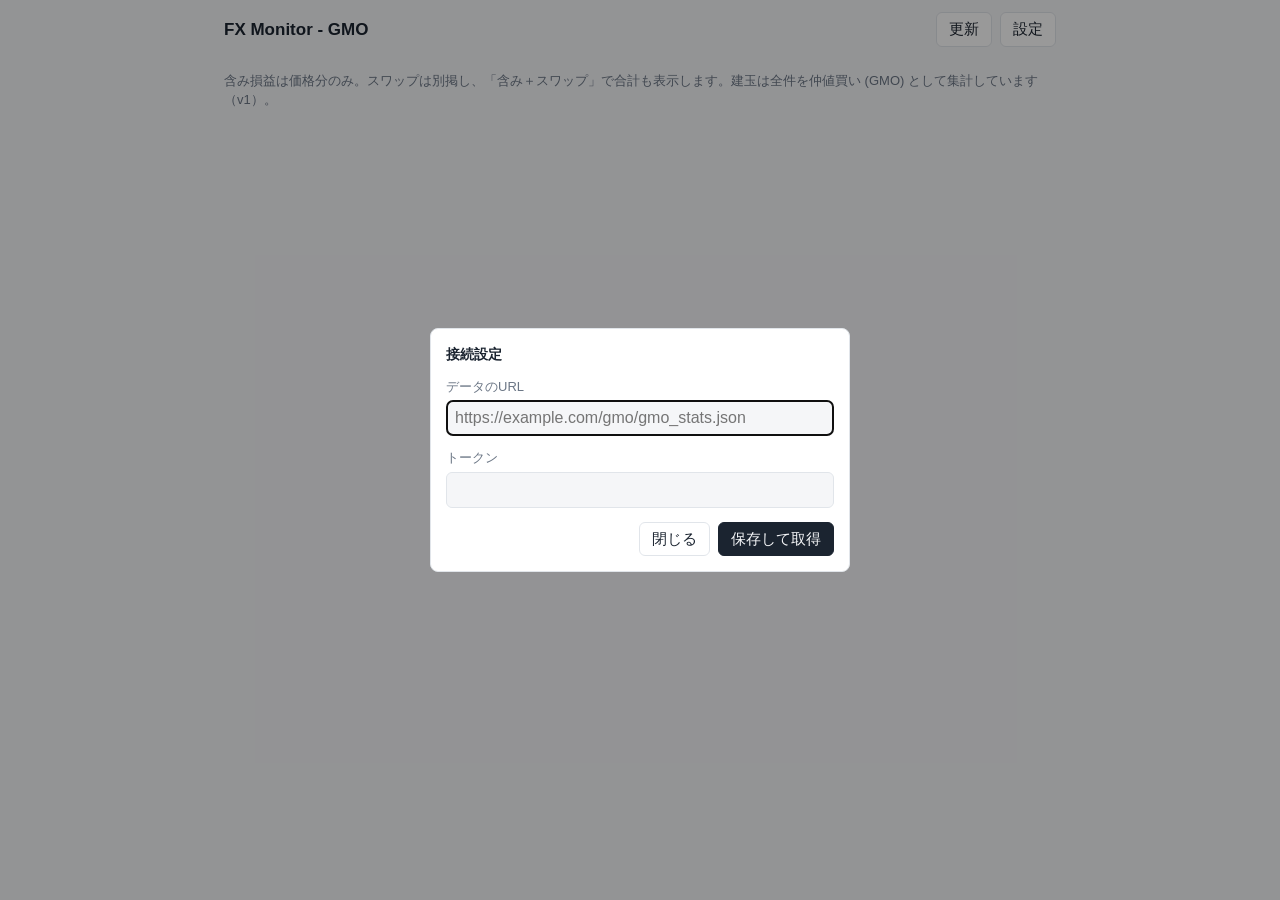
==== GMO/index.html @ 04c7c461 "こｍ" ====
<!doctype html>
<html lang="ja">
<head>
<meta charset="utf-8">
<meta name="viewport" content="width=device-width,initial-scale=1,viewport-fit=cover">
<title>FX Monitor - GMO</title>
<meta name="theme-color" content="#1b2430">
<style>
:root{--bg:#f5f6f8;--sf:#fff;--ink:#1b2430;--mute:#6b7685;--line:#e1e5ea;--gain:#1f6fd1;--loss:#d4432b;--b:#e08a00}
@media(prefers-color-scheme:dark){:root{--bg:#12161c;--sf:#1a2028;--ink:#e8ecf1;--mute:#8f9aa8;--line:#2a323c;--gain:#5aa2f5;--loss:#ff7a5c;--b:#f0a431}}
*{box-sizing:border-box}
body{margin:0;background:var(--bg);color:var(--ink);font:15px/1.5 -apple-system,"Hiragino Kaku Gothic ProN","Noto Sans JP",Meiryo,sans-serif;font-variant-numeric:tabular-nums;padding:env(safe-area-inset-top) env(safe-area-inset-right) env(safe-area-inset-bottom) env(safe-area-inset-left)}
main,header{max-width:860px;margin:0 auto;padding-left:14px;padding-right:14px}
header{display:flex;align-items:center;gap:8px;padding-top:12px}
header h1{font-size:17px;margin:0;flex:1}
button{font:inherit;color:var(--ink);background:var(--sf);border:1px solid var(--line);border-radius:6px;padding:5px 12px}
.m{color:var(--mute);font-size:13px}
.g{color:var(--gain)}.l{color:var(--loss)}.w{color:var(--b)}
#msg{padding:0 14px;max-width:860px;margin:2px auto;font-size:13px;color:var(--loss)}
#acct{max-width:860px;margin:6px auto 0;padding:0 14px}
.al{padding:8px 12px;border-radius:6px;font-size:14px;font-weight:700;background:var(--sf);border:1px solid var(--line)}
.al.warn{color:var(--b);border-color:var(--b)}.al.bad{color:var(--loss);border-color:var(--loss)}
main{padding-bottom:40px}
h2{font-size:14px;margin:22px 0 4px}
.kpi{display:grid;grid-template-columns:repeat(auto-fit,minmax(110px,1fr));gap:12px 16px;margin:16px 0}
.kpi span{display:block;color:var(--mute);font-size:12px}
.kpi b{font-size:19px}
.big{font-size:22px}
.r{display:flex;justify-content:space-between;align-items:baseline;gap:10px;padding:7px 0;border-bottom:1px solid var(--line)}
.r>span:first-child{flex:1}
.pos{margin-top:8px;border-top:2px solid var(--ink)}
.pos .top{border-bottom:0}
.nm{font-size:18px}
.sub{padding-left:14px;font-size:14px}
table{width:100%;border-collapse:collapse;margin-top:8px}
th,td{padding:7px 0;border-bottom:1px solid var(--line);text-align:right}
th:first-child,td:first-child{text-align:left}
th{font-weight:600;font-size:13px}
.wrap{overflow-x:auto}.wrap td,.wrap th{white-space:nowrap;padding-left:8px}
dialog{border:1px solid var(--line);border-radius:8px;background:var(--sf);color:var(--ink);width:min(92vw,420px)}
dialog::backdrop{background:#0006}
dialog label{display:block;margin:12px 0;font-size:13px;color:var(--mute)}
dialog input{display:block;width:100%;margin-top:4px;padding:8px;font-size:16px;color:var(--ink);background:var(--bg);border:1px solid var(--line);border-radius:6px}
.pri{background:var(--ink);color:var(--bg);border-color:var(--ink)}
</style>
</head>
<body>
<header>
  <h1>FX Monitor - GMO</h1>
  <span class="m" id="upd"></span>
  <button id="rf" aria-label="更新">更新</button>
  <button id="st" aria-label="設定">設定</button>
</header>
<div id="msg"></div>
<div id="acct"></div>
<main>
  <section id="pos"></section>
  <p class="m" style="margin-top:24px">含み損益は価格分のみ。スワップは別掲し、「含み＋スワップ」で合計も表示します。建玉は全件を仲値買い (GMO) として集計しています（v1）。</p>
</main>
<dialog id="dlg">
  <h2 style="margin-top:0">接続設定</h2>
  <label>データのURL<input id="u" placeholder="https://example.com/gmo/gmo_stats.json" autocapitalize="off" autocorrect="off"></label>
  <label>トークン<input id="t" type="password" autocomplete="off"></label>
  <div style="display:flex;gap:8px;justify-content:flex-end;margin-top:14px">
    <button id="no">閉じる</button><button id="ok" class="pri">保存して取得</button>
  </div>
</dialog>
<script>
const $=s=>document.querySelector(s), LS=localStorage;
let D=null;
const num=(v,d=0)=>v==null?'—':Number(v).toLocaleString('ja-JP',{minimumFractionDigits:d,maximumFractionDigits:d});
const yen=v=>v==null?'—':num(v,Math.abs(v)<100&&v%1?2:0);
const sgn=v=>v==null?'—':(v>0?'+':'')+yen(v);
const cls=v=>v>0?'g':v<0?'l':'';
const msg=t=>$('#msg').textContent=t;
const MR_WARN=500, MR_BAD=300;
const mrCls=r=>r==null?'':r<MR_BAD?'l':r<MR_WARN?'w':'';
function rAcct(){
  const a=D&&D.account, box=$('#acct'), r=a&&a.margin_ratio;
  if(r==null||r>=MR_WARN){box.innerHTML='';return;}
  box.innerHTML=`<div class="al ${r<MR_BAD?'bad':'warn'}">維持率 ${num(r)}%　${r<MR_BAD?'要対応（'+MR_BAD+'%未満）':'新規停止ライン（'+MR_WARN+'%）を下回っています'}</div>`;
}
function fmtT(iso){
  if(!iso)return '—';
  const d=new Date(iso);
  return d.toLocaleString('ja-JP',{month:'numeric',day:'numeric',hour:'2-digit',minute:'2-digit'});
}
function rPos(){
  const p=D.positions, t=p.total, a=D.account||{};
  let h=`<div class="kpi">`+
    `<div><span>含み損益（価格）</span><b class="big ${cls(t.unrealized)}">${sgn(t.unrealized)}</b></div>`+
    `<div><span>スワップ</span><b class="${cls(t.swap)}">${sgn(t.swap)}</b></div>`+
    `<div><span>含み＋スワップ</span><b class="${cls(t.unrealized_with_swap)}">${sgn(t.unrealized_with_swap)}</b></div>`+
    `<div><span>保有</span><b>${t.n}件</b></div>`+
    `<div><span>維持率</span><b class="big ${mrCls(a.margin_ratio)}">${a.margin_ratio==null?'—':num(a.margin_ratio)+'%'}</b></div>`+
    `<div><span>純資産</span><b>${yen(a.nav)}</b></div>`+
    `<div><span>残高</span><b>${yen(a.balance)}</b></div>`+
    `<div><span>必要証拠金</span><b>${yen(a.margin_used)}</b></div>`+
    `<div><span>取引余力</span><b>${yen(a.available)}</b></div></div>`;
  if(D.errors&&D.errors.length)h+=`<p class="m" style="color:var(--loss)">取得エラー: ${D.errors.join(' / ')}</p>`;
  const bt=Object.entries(p.by_tag||{});
  if(bt.length){
    h+='<h2>手法別</h2>'+bt.map(([k,v])=>
      `<div class="r"><span>${v.label||k}</span><span class="m">${v.n}件</span><b class="${cls(v.unrealized)}">${sgn(v.unrealized)}</b></div>`).join('');
  }
  h+='<h2>通貨ペア別（含み損が大きい順）</h2>';
  if(!p.by_instrument.length)h+='<p class="m">保有ポジションはありません</p>';
  h+=[...p.by_instrument].sort((x,y)=>x.unrealized-y.unrealized).map(r=>
    `<div class="pos"><div class="r top"><span><b class="nm">${r.instrument.replace('_','/')}</b> <span class="m">${r.side==='long'?'買':'売'} ${r.n}件・${num(r.units)}通貨・平均${r.avg_price}</span></span><b class="big ${cls(r.unrealized)}">${sgn(r.unrealized)}</b></div>`+
    `<div class="r sub"><span>スワップ</span><b class="${cls(r.swap)}">${sgn(r.swap)}</b></div></div>`).join('');
  if(p.detail&&p.detail.length){
    h+='<h2>建玉明細</h2><div class="wrap"><table><tr><th>通貨ペア</th><th>売買</th><th>数量</th><th>建値</th><th>含み損益</th><th>スワップ</th><th>建てた時刻</th><th>建玉ID</th></tr>'+
      [...p.detail].sort((x,y)=>String(x.open_time||'').localeCompare(String(y.open_time||''))).map(d=>
      `<tr><td>${d.instrument.replace('_','/')}</td><td>${d.side==='long'?'買':'売'}</td><td>${num(d.units)}</td><td>${d.price}</td><td class="${cls(d.unrealized)}">${sgn(d.unrealized)}</td><td class="${cls(d.swap)}">${sgn(d.swap)}</td><td>${fmtT(d.open_time)}</td><td>${d.position_id}</td></tr>`).join('')+'</table></div>';
  }
  const po=D.pending_orders||[];
  if(po.length)h+='<h2>未約定注文</h2><div class="wrap"><table><tr><th>通貨ペア</th><th>種類</th><th>売買</th><th>数量</th><th>価格</th><th>状態</th><th>タグ</th></tr>'+po.map(o=>`<tr><td>${(o.instrument||'').replace('_','/')}</td><td>${o.type||'-'}</td><td>${+o.units>0?'買':'売'}</td><td>${num(Math.abs(o.units))}</td><td>${o.price??'-'}</td><td>${o.status||'-'}</td><td>${o.tag||'-'}</td></tr>`).join('')+'</table></div>';
  $('#pos').innerHTML=h;
}
function render(){
  rAcct();
  if(!D)return;
  const t=new Date(D.generated_at);
  $('#upd').textContent=t.toLocaleString('ja-JP',{month:'numeric',day:'numeric',hour:'2-digit',minute:'2-digit'})+' 更新';
  $('#upd').className='m '+(Date.now()-t>30*60e3?'l':'');
  rPos();
}
async function load(){
  const url=LS.getItem('gmo_fx_url'), tok=LS.getItem('gmo_fx_tok')||'';
  if(!url){openDlg();return;}
  try{
    const r=await fetch(url,{headers:{Authorization:'Bearer '+tok},cache:'no-store'});
    if(r.status===401){msg('トークンが違います。設定を確認してください。');openDlg();return;}
    if(!r.ok)throw new Error('HTTP '+r.status);
    D=await r.json();msg('');render();
  }catch(e){msg('取得に失敗しました（'+e.message+'）。URLと通信状態を確認してください。');}
}
function openDlg(){$('#u').value=LS.getItem('gmo_fx_url')||'';$('#t').value=LS.getItem('gmo_fx_tok')||'';$('#dlg').showModal();}
$('#rf').onclick=load;
$('#st').onclick=openDlg;
$('#no').onclick=()=>$('#dlg').close();
$('#ok').onclick=()=>{LS.setItem('gmo_fx_url',$('#u').value.trim());LS.setItem('gmo_fx_tok',$('#t').value.trim());$('#dlg').close();load();};
document.addEventListener('visibilitychange',()=>{if(!document.hidden)load();});
setInterval(()=>{if(!document.hidden)load();},5*60e3);
load();
</script>
</body>
</html>
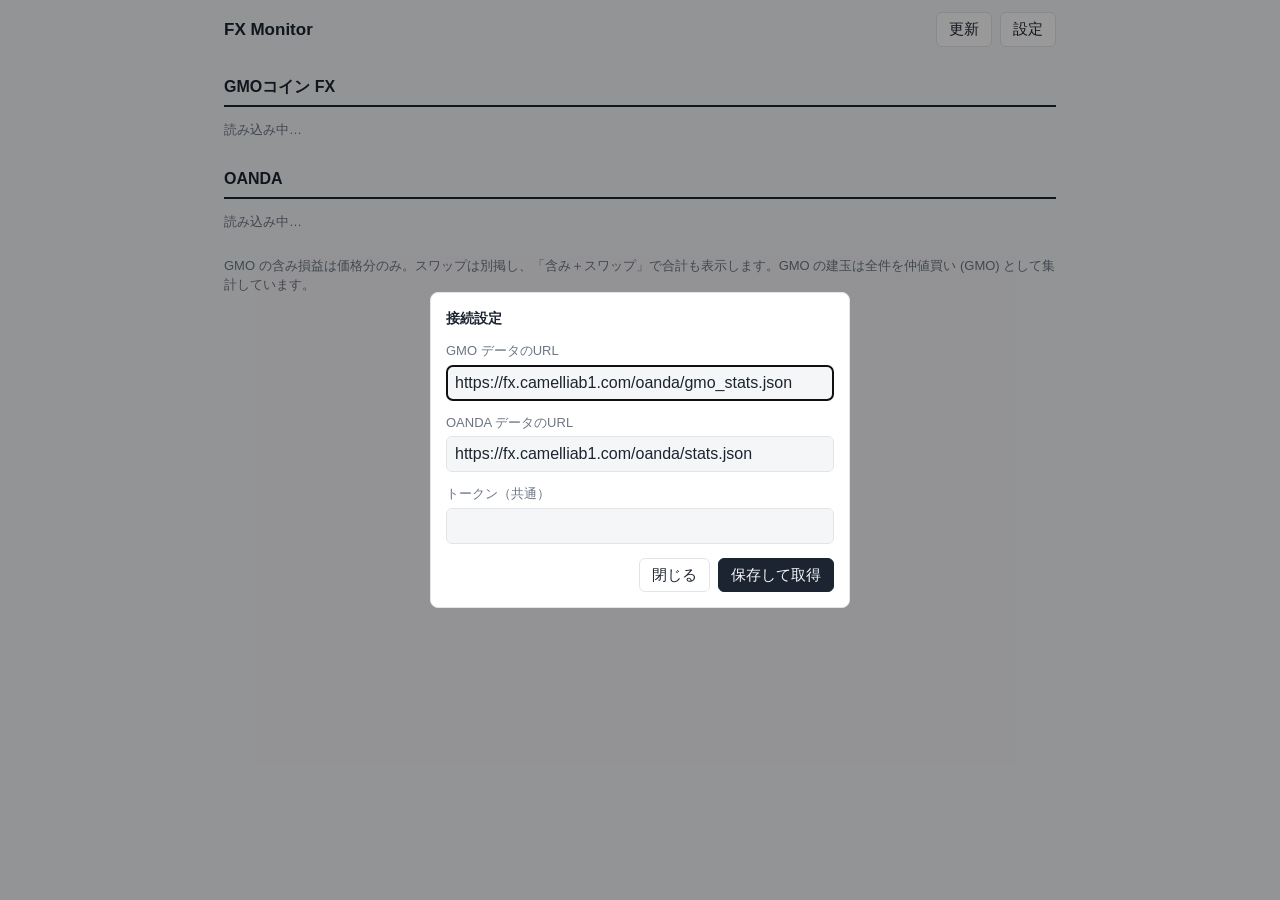
==== commit d0eee243: "Add files via upload" ====
--- a/GMO/index.html
+++ b/GMO/index.html
@@ -3,7 +3,7 @@
 <head>
 <meta charset="utf-8">
 <meta name="viewport" content="width=device-width,initial-scale=1,viewport-fit=cover">
-<title>FX Monitor - GMO</title>
+<title>FX Monitor</title>
 <meta name="theme-color" content="#1b2430">
 <style>
 :root{--bg:#f5f6f8;--sf:#fff;--ink:#1b2430;--mute:#6b7685;--line:#e1e5ea;--gain:#1f6fd1;--loss:#d4432b;--b:#e08a00}
@@ -16,15 +16,15 @@
 button{font:inherit;color:var(--ink);background:var(--sf);border:1px solid var(--line);border-radius:6px;padding:5px 12px}
 .m{color:var(--mute);font-size:13px}
 .g{color:var(--gain)}.l{color:var(--loss)}.w{color:var(--b)}
-#msg{padding:0 14px;max-width:860px;margin:2px auto;font-size:13px;color:var(--loss)}
-#acct{max-width:860px;margin:6px auto 0;padding:0 14px}
-.al{padding:8px 12px;border-radius:6px;font-size:14px;font-weight:700;background:var(--sf);border:1px solid var(--line)}
+.al{padding:8px 12px;border-radius:6px;font-size:14px;font-weight:700;background:var(--sf);border:1px solid var(--line);margin-top:6px}
 .al.warn{color:var(--b);border-color:var(--b)}.al.bad{color:var(--loss);border-color:var(--loss)}
 main{padding-bottom:40px}
 h2{font-size:14px;margin:22px 0 4px}
+h2.brk{font-size:16px;margin:28px 0 0;padding-bottom:6px;border-bottom:2px solid var(--ink);display:flex;justify-content:space-between;align-items:baseline}
+h2.brk .m{font-weight:400}
 .kpi{display:grid;grid-template-columns:repeat(auto-fit,minmax(110px,1fr));gap:12px 16px;margin:16px 0}
 .kpi span{display:block;color:var(--mute);font-size:12px}
-.kpi b{font-size:19px}
+.kpi b{font-size:19px;overflow-wrap:anywhere}
 .big{font-size:22px}
 .r{display:flex;justify-content:space-between;align-items:baseline;gap:10px;padding:7px 0;border-bottom:1px solid var(--line)}
 .r>span:first-child{flex:1}
@@ -37,6 +37,7 @@
 th:first-child,td:first-child{text-align:left}
 th{font-weight:600;font-size:13px}
 .wrap{overflow-x:auto}.wrap td,.wrap th{white-space:nowrap;padding-left:8px}
+.err{color:var(--loss);font-size:13px;margin-top:10px}
 dialog{border:1px solid var(--line);border-radius:8px;background:var(--sf);color:var(--ink);width:min(92vw,420px)}
 dialog::backdrop{background:#0006}
 dialog label{display:block;margin:12px 0;font-size:13px;color:var(--mute)}
@@ -46,47 +47,78 @@
 </head>
 <body>
 <header>
-  <h1>FX Monitor - GMO</h1>
-  <span class="m" id="upd"></span>
+  <h1>FX Monitor</h1>
   <button id="rf" aria-label="更新">更新</button>
   <button id="st" aria-label="設定">設定</button>
 </header>
-<div id="msg"></div>
-<div id="acct"></div>
 <main>
-  <section id="pos"></section>
-  <p class="m" style="margin-top:24px">含み損益は価格分のみ。スワップは別掲し、「含み＋スワップ」で合計も表示します。建玉は全件を仲値買い (GMO) として集計しています（v1）。</p>
+  <section id="sum"></section>
+  <h2 class="brk">GMOコイン FX <span class="m" id="updG"></span></h2>
+  <div id="acctG"></div>
+  <section id="posG"><p class="m">読み込み中…</p></section>
+  <h2 class="brk">OANDA <span class="m" id="updO"></span></h2>
+  <div id="acctO"></div>
+  <section id="posO"><p class="m">読み込み中…</p></section>
+  <p class="m" style="margin-top:24px">GMO の含み損益は価格分のみ。スワップは別掲し、「含み＋スワップ」で合計も表示します。GMO の建玉は全件を仲値買い (GMO) として集計しています。</p>
 </main>
 <dialog id="dlg">
   <h2 style="margin-top:0">接続設定</h2>
-  <label>データのURL<input id="u" placeholder="https://example.com/gmo/gmo_stats.json" autocapitalize="off" autocorrect="off"></label>
-  <label>トークン<input id="t" type="password" autocomplete="off"></label>
+  <label>GMO データのURL<input id="ug" autocapitalize="off" autocorrect="off"></label>
+  <label>OANDA データのURL<input id="uo" autocapitalize="off" autocorrect="off"></label>
+  <label>トークン（共通）<input id="t" type="password" autocomplete="off"></label>
   <div style="display:flex;gap:8px;justify-content:flex-end;margin-top:14px">
     <button id="no">閉じる</button><button id="ok" class="pri">保存して取得</button>
   </div>
 </dialog>
 <script>
 const $=s=>document.querySelector(s), LS=localStorage;
-let D=null;
+let G=null, O=null;
+const DEF_G='https://fx.camelliab1.com/oanda/gmo_stats.json';
+const DEF_O='https://fx.camelliab1.com/oanda/stats.json';
 const num=(v,d=0)=>v==null?'—':Number(v).toLocaleString('ja-JP',{minimumFractionDigits:d,maximumFractionDigits:d});
 const yen=v=>v==null?'—':num(v,Math.abs(v)<100&&v%1?2:0);
 const sgn=v=>v==null?'—':(v>0?'+':'')+yen(v);
 const cls=v=>v>0?'g':v<0?'l':'';
-const msg=t=>$('#msg').textContent=t;
 const MR_WARN=500, MR_BAD=300;
 const mrCls=r=>r==null?'':r<MR_BAD?'l':r<MR_WARN?'w':'';
-function rAcct(){
-  const a=D&&D.account, box=$('#acct'), r=a&&a.margin_ratio;
-  if(r==null||r>=MR_WARN){box.innerHTML='';return;}
-  box.innerHTML=`<div class="al ${r<MR_BAD?'bad':'warn'}">維持率 ${num(r)}%　${r<MR_BAD?'要対応（'+MR_BAD+'%未満）':'新規停止ライン（'+MR_WARN+'%）を下回っています'}</div>`;
+function cfg(){
+  return {
+    gUrl: LS.getItem('gmo_fx_url')||DEF_G,
+    oUrl: LS.getItem('fx_oanda_url')||DEF_O,
+    tok:  LS.getItem('gmo_fx_tok')||LS.getItem('fx_tok')||''
+  };
 }
 function fmtT(iso){
   if(!iso)return '—';
   const d=new Date(iso);
   return d.toLocaleString('ja-JP',{month:'numeric',day:'numeric',hour:'2-digit',minute:'2-digit'});
 }
-function rPos(){
-  const p=D.positions, t=p.total, a=D.account||{};
+function updLine(el,iso){
+  if(!iso){el.textContent='';return;}
+  const t=new Date(iso);
+  el.textContent=fmtT(iso)+' 更新';
+  el.className='m '+((Date.now()-t>30*60e3)?'l':'');
+}
+function alertHtml(a){
+  const r=a&&a.margin_ratio;
+  if(r==null||r>=MR_WARN)return '';
+  return `<div class="al ${r<MR_BAD?'bad':'warn'}">維持率 ${num(r)}%　${r<MR_BAD?'要対応（'+MR_BAD+'%未満）':'新規停止ライン（'+MR_WARN+'%）を下回っています'}</div>`;
+}
+/* ---- 合計 ---- */
+function rSum(){
+  if(!G||!O){$('#sum').innerHTML='';return;}
+  const nav=(G.account.nav||0)+(O.account.nav||0);
+  const un=(G.positions.total.unrealized||0)+(O.positions.total.unrealized||0);
+  $('#sum').innerHTML=`<div class="kpi">`+
+    `<div><span>純資産（合計）</span><b>${yen(nav)}</b></div>`+
+    `<div><span>含み損益（合計・GMOは価格分）</span><b class="${cls(un)}">${sgn(un)}</b></div></div>`;
+}
+/* ---- GMO ---- */
+function rG(){
+  if(!G)return;
+  updLine($('#updG'),G.generated_at);
+  $('#acctG').innerHTML=alertHtml(G.account);
+  const p=G.positions, t=p.total, a=G.account||{};
   let h=`<div class="kpi">`+
     `<div><span>含み損益（価格）</span><b class="big ${cls(t.unrealized)}">${sgn(t.unrealized)}</b></div>`+
     `<div><span>スワップ</span><b class="${cls(t.swap)}">${sgn(t.swap)}</b></div>`+
@@ -97,7 +129,8 @@
     `<div><span>残高</span><b>${yen(a.balance)}</b></div>`+
     `<div><span>必要証拠金</span><b>${yen(a.margin_used)}</b></div>`+
     `<div><span>取引余力</span><b>${yen(a.available)}</b></div></div>`;
-  if(D.errors&&D.errors.length)h+=`<p class="m" style="color:var(--loss)">取得エラー: ${D.errors.join(' / ')}</p>`;
+  if(G.errors&&G.errors.length)h+=`<p class="err">取得エラー: ${G.errors.join(' / ')}</p>`;
+  if(G.history)h+=`<p class="m">約定の蓄積: 累計 ${num(G.history.executions_total)}件（決済 ${num(G.history.closed_total)}件）</p>`;
   const bt=Object.entries(p.by_tag||{});
   if(bt.length){
     h+='<h2>手法別</h2>'+bt.map(([k,v])=>
@@ -113,33 +146,81 @@
       [...p.detail].sort((x,y)=>String(x.open_time||'').localeCompare(String(y.open_time||''))).map(d=>
       `<tr><td>${d.instrument.replace('_','/')}</td><td>${d.side==='long'?'買':'売'}</td><td>${num(d.units)}</td><td>${d.price}</td><td class="${cls(d.unrealized)}">${sgn(d.unrealized)}</td><td class="${cls(d.swap)}">${sgn(d.swap)}</td><td>${fmtT(d.open_time)}</td><td>${d.position_id}</td></tr>`).join('')+'</table></div>';
   }
-  const po=D.pending_orders||[];
+  const po=G.pending_orders||[];
   if(po.length)h+='<h2>未約定注文</h2><div class="wrap"><table><tr><th>通貨ペア</th><th>種類</th><th>売買</th><th>数量</th><th>価格</th><th>状態</th><th>タグ</th></tr>'+po.map(o=>`<tr><td>${(o.instrument||'').replace('_','/')}</td><td>${o.type||'-'}</td><td>${+o.units>0?'買':'売'}</td><td>${num(Math.abs(o.units))}</td><td>${o.price??'-'}</td><td>${o.status||'-'}</td><td>${o.tag||'-'}</td></tr>`).join('')+'</table></div>';
-  $('#pos').innerHTML=h;
-}
-function render(){
-  rAcct();
-  if(!D)return;
-  const t=new Date(D.generated_at);
-  $('#upd').textContent=t.toLocaleString('ja-JP',{month:'numeric',day:'numeric',hour:'2-digit',minute:'2-digit'})+' 更新';
-  $('#upd').className='m '+(Date.now()-t>30*60e3?'l':'');
-  rPos();
+  $('#posG').innerHTML=h;
+}
+/* ---- OANDA（TEST_NAKANE_BUY は NAKANE_BUY に統合して表示） ---- */
+const M_SRC='TEST_NAKANE_BUY', M_DST='NAKANE_BUY', M_LABEL='仲値買い';
+const nz=v=>(v==null||!isFinite(v))?0:v;
+function mergeTag(o){
+  const t=o&&o[M_SRC]; if(!t)return;
+  if(o[M_DST]){const d=o[M_DST];['n','units','unrealized'].forEach(f=>{if(t[f]!=null)d[f]=nz(d[f])+t[f];});}
+  else o[M_DST]=t;
+  if(o[M_DST].label)o[M_DST].label=M_LABEL;
+  delete o[M_SRC];
+}
+function rO(){
+  if(!O)return;
+  updLine($('#updO'),O.generated_at);
+  $('#acctO').innerHTML=alertHtml(O.account);
+  const p=O.positions, t=p.total, a=O.account||{};
+  const lab=k=>(p.by_tag[k]||{}).label||k;
+  let h=`<div class="kpi">`+
+    `<div><span>含み損益（合計）</span><b class="big ${cls(t.unrealized)}">${sgn(t.unrealized)}</b></div>`+
+    `<div><span>保有</span><b>${t.n}件</b></div>`+
+    `<div><span>維持率</span><b class="big ${mrCls(a.margin_ratio)}">${a.margin_ratio==null?'—':num(a.margin_ratio)+'%'}</b></div>`+
+    `<div><span>純資産</span><b>${yen(a.nav)}</b></div>`+
+    `<div><span>必要証拠金</span><b>${yen(a.margin_used)}</b></div></div>`;
+  const bt=Object.entries(p.by_tag||{});
+  if(bt.length){
+    h+='<h2>手法別</h2>'+bt.map(([k,v])=>
+      `<div class="r"><span>${v.label||k}</span><span class="m">${v.n}件</span><b class="${cls(v.unrealized)}">${sgn(v.unrealized)}</b></div>`).join('');
+  }
+  h+='<h2>通貨ペア別（含み損が大きい順）</h2>';
+  if(!p.by_instrument.length)h+='<p class="m">保有ポジションはありません</p>';
+  h+=[...p.by_instrument].sort((x,y)=>x.unrealized-y.unrealized).map(r=>
+    `<div class="pos"><div class="r top"><span><b class="nm">${r.instrument.replace('_','/')}</b> <span class="m">${r.side==='long'?'買':'売'} ${r.n}件・${num(r.units)}通貨・平均${r.avg_price}</span></span><b class="big ${cls(r.unrealized)}">${sgn(r.unrealized)}</b></div>`+
+    Object.entries(r.by_tag||{}).map(([k,v])=>`<div class="r sub"><span>${lab(k)}</span><span class="m">${v.n}件・${num(v.units)}通貨</span><b class="${cls(v.unrealized)}">${sgn(v.unrealized)}</b></div>`).join('')+'</div>').join('');
+  $('#posO').innerHTML=h;
+}
+/* ---- 取得 ---- */
+async function fetchOne(url,tok){
+  const r=await fetch(url,{headers:{Authorization:'Bearer '+tok},cache:'no-store'});
+  if(r.status===401)throw new Error('トークンが違います');
+  if(!r.ok)throw new Error('HTTP '+r.status);
+  return r.json();
 }
 async function load(){
-  const url=LS.getItem('gmo_fx_url'), tok=LS.getItem('gmo_fx_tok')||'';
-  if(!url){openDlg();return;}
-  try{
-    const r=await fetch(url,{headers:{Authorization:'Bearer '+tok},cache:'no-store'});
-    if(r.status===401){msg('トークンが違います。設定を確認してください。');openDlg();return;}
-    if(!r.ok)throw new Error('HTTP '+r.status);
-    D=await r.json();msg('');render();
-  }catch(e){msg('取得に失敗しました（'+e.message+'）。URLと通信状態を確認してください。');}
-}
-function openDlg(){$('#u').value=LS.getItem('gmo_fx_url')||'';$('#t').value=LS.getItem('gmo_fx_tok')||'';$('#dlg').showModal();}
+  const c=cfg();
+  if(!c.tok){openDlg();return;}
+  const jobs=[
+    fetchOne(c.gUrl,c.tok).then(d=>{if(d.account&&d.account.margin_ratio>1e12)d.account.margin_ratio=null;G=d;rG();})
+      .catch(e=>{$('#posG').innerHTML=`<p class="err">GMO の取得に失敗しました（${e.message}）</p>`;}),
+    fetchOne(c.oUrl,c.tok).then(d=>{
+        const p=d.positions;
+        if(p){mergeTag(p.by_tag);(p.by_instrument||[]).forEach(r=>mergeTag(r.by_tag));}
+        O=d;rO();
+      })
+      .catch(e=>{$('#posO').innerHTML=`<p class="err">OANDA の取得に失敗しました（${e.message}）</p>`;})
+  ];
+  await Promise.all(jobs);
+  rSum();
+}
+function openDlg(){
+  const c=cfg();
+  $('#ug').value=c.gUrl; $('#uo').value=c.oUrl; $('#t').value=LS.getItem('gmo_fx_tok')||'';
+  $('#dlg').showModal();
+}
 $('#rf').onclick=load;
 $('#st').onclick=openDlg;
 $('#no').onclick=()=>$('#dlg').close();
-$('#ok').onclick=()=>{LS.setItem('gmo_fx_url',$('#u').value.trim());LS.setItem('gmo_fx_tok',$('#t').value.trim());$('#dlg').close();load();};
+$('#ok').onclick=()=>{
+  LS.setItem('gmo_fx_url',$('#ug').value.trim()||DEF_G);
+  LS.setItem('fx_oanda_url',$('#uo').value.trim()||DEF_O);
+  LS.setItem('gmo_fx_tok',$('#t').value.trim());
+  $('#dlg').close(); load();
+};
 document.addEventListener('visibilitychange',()=>{if(!document.hidden)load();});
 setInterval(()=>{if(!document.hidden)load();},5*60e3);
 load();
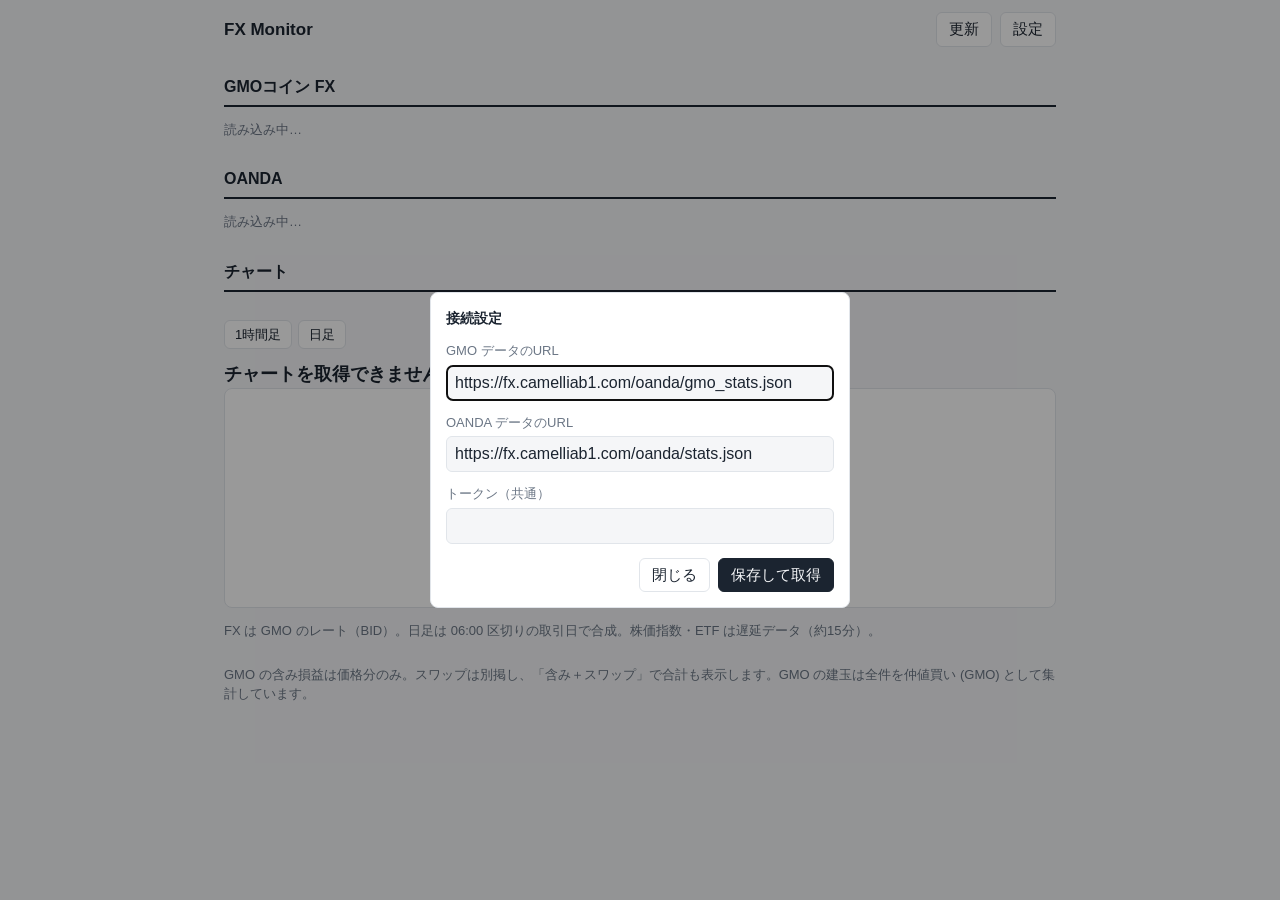
==== commit 0c473291: "Add files via upload" ====
--- a/GMO/index.html
+++ b/GMO/index.html
@@ -43,6 +43,15 @@
 dialog label{display:block;margin:12px 0;font-size:13px;color:var(--mute)}
 dialog input{display:block;width:100%;margin-top:4px;padding:8px;font-size:16px;color:var(--ink);background:var(--bg);border:1px solid var(--line);border-radius:6px}
 .pri{background:var(--ink);color:var(--bg);border-color:var(--ink)}
+.chips{display:flex;flex-wrap:wrap;gap:6px;margin:10px 0 4px}
+.chip{font-size:13px;padding:4px 10px;border-radius:999px}
+.chip.on{background:var(--ink);color:var(--bg);border-color:var(--ink)}
+.tf{display:flex;gap:6px;margin:8px 0}
+.tf button{font-size:13px;padding:4px 10px}
+.tf button.on{background:var(--ink);color:var(--bg);border-color:var(--ink)}
+#cv{width:100%;height:220px;display:block;background:var(--sf);border:1px solid var(--line);border-radius:8px}
+.chead{display:flex;justify-content:space-between;align-items:baseline;margin-top:12px}
+.chead .nm{font-size:18px;font-weight:700}
 </style>
 </head>
 <body>
@@ -59,6 +68,17 @@
   <h2 class="brk">OANDA <span class="m" id="updO"></span></h2>
   <div id="acctO"></div>
   <section id="posO"><p class="m">読み込み中…</p></section>
+  <h2 class="brk">チャート <span class="m" id="updC"></span></h2>
+  <section id="chart">
+    <div class="chips" id="chipsFx"></div>
+    <div class="chips" id="chipsEq"></div>
+    <div class="tf" id="tfBox">
+      <button id="tfI">1時間足</button><button id="tfD">日足</button>
+    </div>
+    <div class="chead"><span class="nm" id="cName">—</span><span id="cLast"></span></div>
+    <canvas id="cv"></canvas>
+    <p class="m" id="cNote">FX は GMO のレート（BID）。日足は 06:00 区切りの取引日で合成。株価指数・ETF は遅延データ（約15分）。</p>
+  </section>
   <p class="m" style="margin-top:24px">GMO の含み損益は価格分のみ。スワップは別掲し、「含み＋スワップ」で合計も表示します。GMO の建玉は全件を仲値買い (GMO) として集計しています。</p>
 </main>
 <dialog id="dlg">
@@ -212,7 +232,72 @@
   $('#ug').value=c.gUrl; $('#uo').value=c.oUrl; $('#t').value=LS.getItem('gmo_fx_tok')||'';
   $('#dlg').showModal();
 }
-$('#rf').onclick=load;
+/* ---- チャート ---- */
+const CHARTS_URL='https://fx.camelliab1.com/public/charts.json';
+let CH=null, chSel={kind:'fx',key:'USD_JPY',tf:'intra'};
+const cssv=n=>getComputedStyle(document.documentElement).getPropertyValue(n).trim();
+function chSeries(){
+  if(!CH)return null;
+  if(chSel.kind==='fx'){
+    const d=(CH.fx||{})[chSel.key]; if(!d)return null;
+    if(chSel.tf==='intra')return {label:d.label,last:d.last,chg:d.chg_pct,pts:(d.intraday||[]).map(r=>{const t=new Date(r[0]);return [(t.getMonth()+1)+'/'+t.getDate()+' '+String(t.getHours()).padStart(2,'0')+':00',r[4]];})};
+    return {label:d.label,last:d.last,chg:d.chg_pct,pts:(d.daily||[]).map(r=>[String(r[0]).slice(5),r[4]])};
+  }
+  const d=(CH.eq||{})[chSel.key]; if(!d)return null;
+  return {label:d.label,last:d.last,chg:d.chg_pct,pts:(d.daily||[]).map(r=>[String(r[0]).slice(5),r[1]])};
+}
+function drawChart(){
+  const cv=$('#cv'); if(!cv||!cv.getContext)return;
+  const s=chSeries();
+  const dpr=window.devicePixelRatio||1, W=cv.clientWidth, H=cv.clientHeight;
+  if(!W||!H)return;
+  cv.width=W*dpr; cv.height=H*dpr;
+  const x=cv.getContext('2d'); x.scale(dpr,dpr); x.clearRect(0,0,W,H);
+  if(!s||s.pts.length<2){$('#cName').textContent='データがありません';$('#cLast').textContent='';return;}
+  $('#cName').textContent=s.label;
+  $('#cLast').innerHTML=`<b class="big">${num(s.last, s.last&&Math.abs(s.last)<10?3:2)}</b> <span class="${cls(s.chg)}">${s.chg==null?'':(s.chg>0?'+':'')+s.chg+'%'}</span>`;
+  const vs=s.pts.map(p=>p[1]);
+  let mn=Math.min(...vs), mx=Math.max(...vs);
+  const pad=(mx-mn)*0.08||1; mn-=pad; mx+=pad;
+  const L=6,R=6,T=16,B=18, iw=W-L-R, ih=H-T-B;
+  const X=i=>L+iw*i/(vs.length-1), Y=v=>T+ih*(1-(v-mn)/(mx-mn));
+  x.strokeStyle=cssv('--line'); x.fillStyle=cssv('--mute'); x.font='11px sans-serif'; x.lineWidth=1;
+  for(let i=0;i<=2;i++){const v=mn+(mx-mn)*i/2, y=Y(v); x.beginPath(); x.moveTo(L,y); x.lineTo(W-R,y); x.stroke(); x.fillText(num(v,Math.abs(v)<10?3:2),L,y-3);}
+  x.fillText(s.pts[0][0],L,H-4);
+  const lastLab=s.pts[s.pts.length-1][0];
+  x.fillText(lastLab,W-R-x.measureText(lastLab).width,H-4);
+  const up=vs[vs.length-1]>=vs[0];
+  x.strokeStyle=up?cssv('--gain'):cssv('--loss'); x.lineWidth=1.6; x.beginPath();
+  vs.forEach((v,i)=>{i?x.lineTo(X(i),Y(v)):x.moveTo(X(i),Y(v));});
+  x.stroke();
+  x.fillStyle=x.strokeStyle; x.beginPath(); x.arc(X(vs.length-1),Y(vs[vs.length-1]),2.6,0,7); x.fill();
+}
+function renderChips(){
+  const mk=(box,entries,kind)=>{box.innerHTML=entries.map(([k,v])=>
+    `<button class="chip ${chSel.kind===kind&&chSel.key===k?'on':''}" data-kind="${kind}" data-key="${k}">${v.label||k}</button>`).join('');};
+  if(!CH)return;
+  mk($('#chipsFx'),Object.entries(CH.fx||{}),'fx');
+  mk($('#chipsEq'),Object.entries(CH.eq||{}),'eq');
+  document.querySelectorAll('.chip').forEach(b=>b.onclick=()=>{chSel.kind=b.dataset.kind;chSel.key=b.dataset.key;renderChips();drawChart();});
+  $('#tfBox').style.display=chSel.kind==='fx'?'flex':'none';
+  $('#tfI').className=chSel.tf==='intra'?'on':'';
+  $('#tfD').className=chSel.tf==='daily'?'on':'';
+}
+$('#tfI').onclick=()=>{chSel.tf='intra';renderChips();drawChart();};
+$('#tfD').onclick=()=>{chSel.tf='daily';renderChips();drawChart();};
+async function loadCharts(){
+  try{
+    const r=await fetch(CHARTS_URL,{cache:'no-store'});
+    if(!r.ok)throw new Error('HTTP '+r.status);
+    CH=await r.json();
+    updLine($('#updC'),CH.generated_at);
+    renderChips(); drawChart();
+  }catch(e){
+    $('#cName').textContent='チャートを取得できませんでした（'+e.message+'）';
+  }
+}
+window.addEventListener('resize',()=>drawChart());
+$('#rf').onclick=()=>{load();loadCharts();};
 $('#st').onclick=openDlg;
 $('#no').onclick=()=>$('#dlg').close();
 $('#ok').onclick=()=>{
@@ -221,9 +306,10 @@
   LS.setItem('gmo_fx_tok',$('#t').value.trim());
   $('#dlg').close(); load();
 };
-document.addEventListener('visibilitychange',()=>{if(!document.hidden)load();});
-setInterval(()=>{if(!document.hidden)load();},5*60e3);
+document.addEventListener('visibilitychange',()=>{if(!document.hidden){load();loadCharts();}});
+setInterval(()=>{if(!document.hidden){load();loadCharts();}},5*60e3);
 load();
+loadCharts();
 </script>
 </body>
 </html>
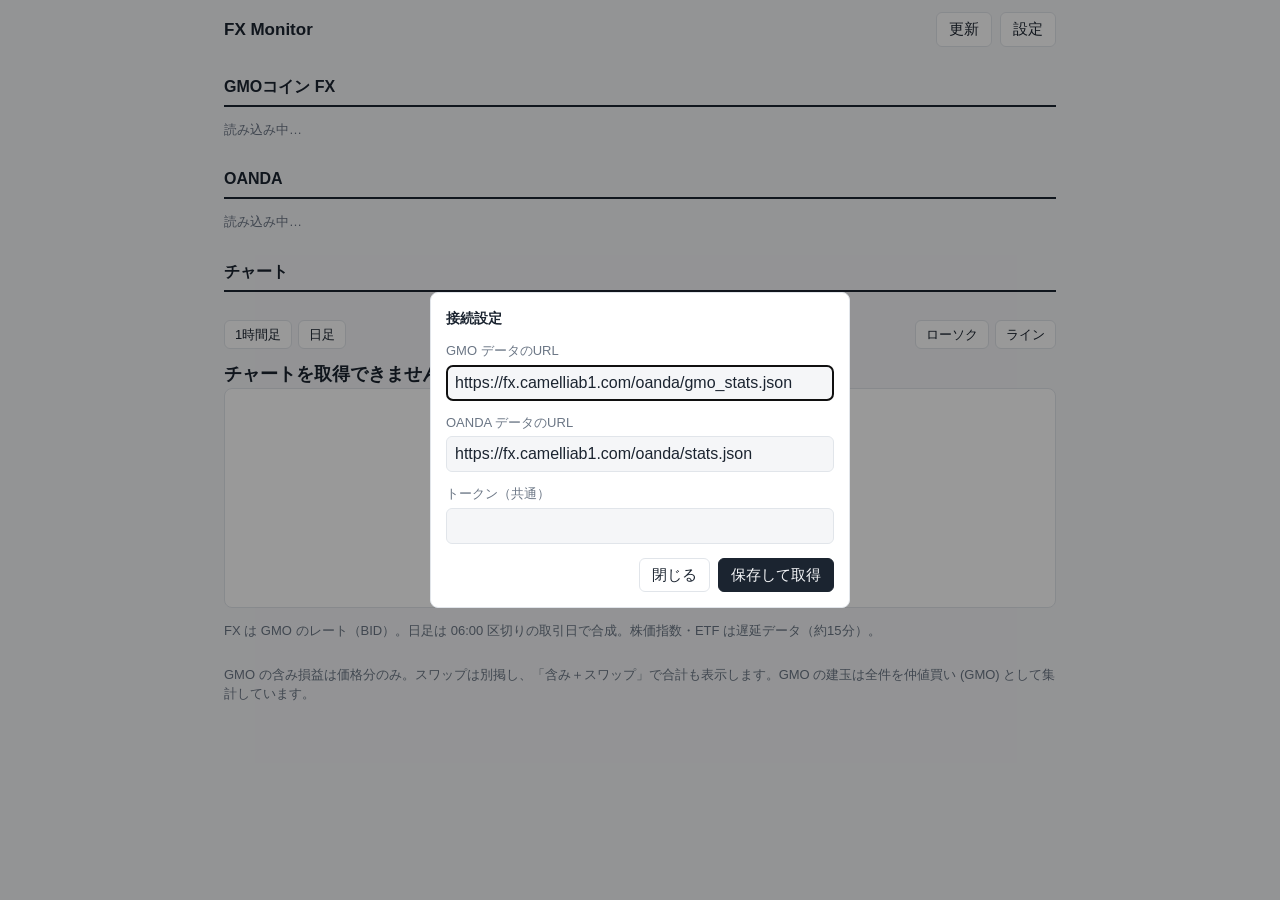
==== commit c7a43af4: "Add files via upload" ====
--- a/GMO/index.html
+++ b/GMO/index.html
@@ -74,6 +74,8 @@
     <div class="chips" id="chipsEq"></div>
     <div class="tf" id="tfBox">
       <button id="tfI">1時間足</button><button id="tfD">日足</button>
+      <span style="flex:1"></span>
+      <button id="ctC">ローソク</button><button id="ctL">ライン</button>
     </div>
     <div class="chead"><span class="nm" id="cName">—</span><span id="cLast"></span></div>
     <canvas id="cv"></canvas>
@@ -235,16 +237,18 @@
 /* ---- チャート ---- */
 const CHARTS_URL='https://fx.camelliab1.com/public/charts.json';
 let CH=null, chSel={kind:'fx',key:'USD_JPY',tf:'intra'};
+let chType=LS.getItem('fx_chart_type')||'candle';
 const cssv=n=>getComputedStyle(document.documentElement).getPropertyValue(n).trim();
+const ohlc=r=>r.length>=5?{o:r[1],h:r[2],l:r[3],c:r[4]}:{o:r[1],h:r[1],l:r[1],c:r[1]}; // 旧形式 [date, close] にも対応
 function chSeries(){
   if(!CH)return null;
   if(chSel.kind==='fx'){
     const d=(CH.fx||{})[chSel.key]; if(!d)return null;
-    if(chSel.tf==='intra')return {label:d.label,last:d.last,chg:d.chg_pct,pts:(d.intraday||[]).map(r=>{const t=new Date(r[0]);return [(t.getMonth()+1)+'/'+t.getDate()+' '+String(t.getHours()).padStart(2,'0')+':00',r[4]];})};
-    return {label:d.label,last:d.last,chg:d.chg_pct,pts:(d.daily||[]).map(r=>[String(r[0]).slice(5),r[4]])};
+    if(chSel.tf==='intra')return {label:d.label,last:d.last,chg:d.chg_pct,pts:(d.intraday||[]).map(r=>{const t=new Date(r[0]);return {lab:(t.getMonth()+1)+'/'+t.getDate()+' '+String(t.getHours()).padStart(2,'0')+':00',...ohlc(r)};})};
+    return {label:d.label,last:d.last,chg:d.chg_pct,pts:(d.daily||[]).map(r=>({lab:String(r[0]).slice(5),...ohlc(r)}))};
   }
   const d=(CH.eq||{})[chSel.key]; if(!d)return null;
-  return {label:d.label,last:d.last,chg:d.chg_pct,pts:(d.daily||[]).map(r=>[String(r[0]).slice(5),r[1]])};
+  return {label:d.label,last:d.last,chg:d.chg_pct,pts:(d.daily||[]).map(r=>({lab:String(r[0]).slice(5),...ohlc(r)}))};
 }
 function drawChart(){
   const cv=$('#cv'); if(!cv||!cv.getContext)return;
@@ -256,21 +260,32 @@
   if(!s||s.pts.length<2){$('#cName').textContent='データがありません';$('#cLast').textContent='';return;}
   $('#cName').textContent=s.label;
   $('#cLast').innerHTML=`<b class="big">${num(s.last, s.last&&Math.abs(s.last)<10?3:2)}</b> <span class="${cls(s.chg)}">${s.chg==null?'':(s.chg>0?'+':'')+s.chg+'%'}</span>`;
-  const vs=s.pts.map(p=>p[1]);
-  let mn=Math.min(...vs), mx=Math.max(...vs);
+  const pts=s.pts;
+  let mn=Math.min(...pts.map(p=>chType==='candle'?p.l:p.c)), mx=Math.max(...pts.map(p=>chType==='candle'?p.h:p.c));
   const pad=(mx-mn)*0.08||1; mn-=pad; mx+=pad;
-  const L=6,R=6,T=16,B=18, iw=W-L-R, ih=H-T-B;
-  const X=i=>L+iw*i/(vs.length-1), Y=v=>T+ih*(1-(v-mn)/(mx-mn));
+  const L=6,R=6,T=16,B=18, iw=W-L-R, ih=H-T-B, n=pts.length;
+  const X=i=>L+iw*(n===1?0.5:i/(n-1)), Y=v=>T+ih*(1-(v-mn)/(mx-mn));
   x.strokeStyle=cssv('--line'); x.fillStyle=cssv('--mute'); x.font='11px sans-serif'; x.lineWidth=1;
   for(let i=0;i<=2;i++){const v=mn+(mx-mn)*i/2, y=Y(v); x.beginPath(); x.moveTo(L,y); x.lineTo(W-R,y); x.stroke(); x.fillText(num(v,Math.abs(v)<10?3:2),L,y-3);}
-  x.fillText(s.pts[0][0],L,H-4);
-  const lastLab=s.pts[s.pts.length-1][0];
+  x.fillText(pts[0].lab,L,H-4);
+  const lastLab=pts[n-1].lab;
   x.fillText(lastLab,W-R-x.measureText(lastLab).width,H-4);
-  const up=vs[vs.length-1]>=vs[0];
-  x.strokeStyle=up?cssv('--gain'):cssv('--loss'); x.lineWidth=1.6; x.beginPath();
-  vs.forEach((v,i)=>{i?x.lineTo(X(i),Y(v)):x.moveTo(X(i),Y(v));});
-  x.stroke();
-  x.fillStyle=x.strokeStyle; x.beginPath(); x.arc(X(vs.length-1),Y(vs[vs.length-1]),2.6,0,7); x.fill();
+  if(chType==='candle'){
+    const bw=Math.max(1,Math.min(11,iw/n*0.62)), gcol=cssv('--gain'), lcol=cssv('--loss');
+    pts.forEach((p,i)=>{
+      const col=p.c>=p.o?gcol:lcol, cx=X(i);
+      x.strokeStyle=col; x.fillStyle=col; x.lineWidth=1;
+      x.beginPath(); x.moveTo(cx,Y(p.h)); x.lineTo(cx,Y(p.l)); x.stroke();
+      const y1=Y(Math.max(p.o,p.c)), y2=Y(Math.min(p.o,p.c));
+      x.fillRect(cx-bw/2, y1, bw, Math.max(1,y2-y1));
+    });
+  }else{
+    const vs=pts.map(p=>p.c), up=vs[n-1]>=vs[0];
+    x.strokeStyle=up?cssv('--gain'):cssv('--loss'); x.lineWidth=1.6; x.beginPath();
+    vs.forEach((v,i)=>{i?x.lineTo(X(i),Y(v)):x.moveTo(X(i),Y(v));});
+    x.stroke();
+    x.fillStyle=x.strokeStyle; x.beginPath(); x.arc(X(n-1),Y(vs[n-1]),2.6,0,7); x.fill();
+  }
 }
 function renderChips(){
   const mk=(box,entries,kind)=>{box.innerHTML=entries.map(([k,v])=>
@@ -279,12 +294,17 @@
   mk($('#chipsFx'),Object.entries(CH.fx||{}),'fx');
   mk($('#chipsEq'),Object.entries(CH.eq||{}),'eq');
   document.querySelectorAll('.chip').forEach(b=>b.onclick=()=>{chSel.kind=b.dataset.kind;chSel.key=b.dataset.key;renderChips();drawChart();});
-  $('#tfBox').style.display=chSel.kind==='fx'?'flex':'none';
   $('#tfI').className=chSel.tf==='intra'?'on':'';
   $('#tfD').className=chSel.tf==='daily'?'on':'';
+  $('#tfI').style.display=chSel.kind==='fx'?'':'none';
+  $('#tfD').style.display=chSel.kind==='fx'?'':'none';
+  $('#ctC').className=chType==='candle'?'on':'';
+  $('#ctL').className=chType==='line'?'on':'';
 }
 $('#tfI').onclick=()=>{chSel.tf='intra';renderChips();drawChart();};
 $('#tfD').onclick=()=>{chSel.tf='daily';renderChips();drawChart();};
+$('#ctC').onclick=()=>{chType='candle';LS.setItem('fx_chart_type',chType);renderChips();drawChart();};
+$('#ctL').onclick=()=>{chType='line';LS.setItem('fx_chart_type',chType);renderChips();drawChart();};
 async function loadCharts(){
   try{
     const r=await fetch(CHARTS_URL,{cache:'no-store'});
